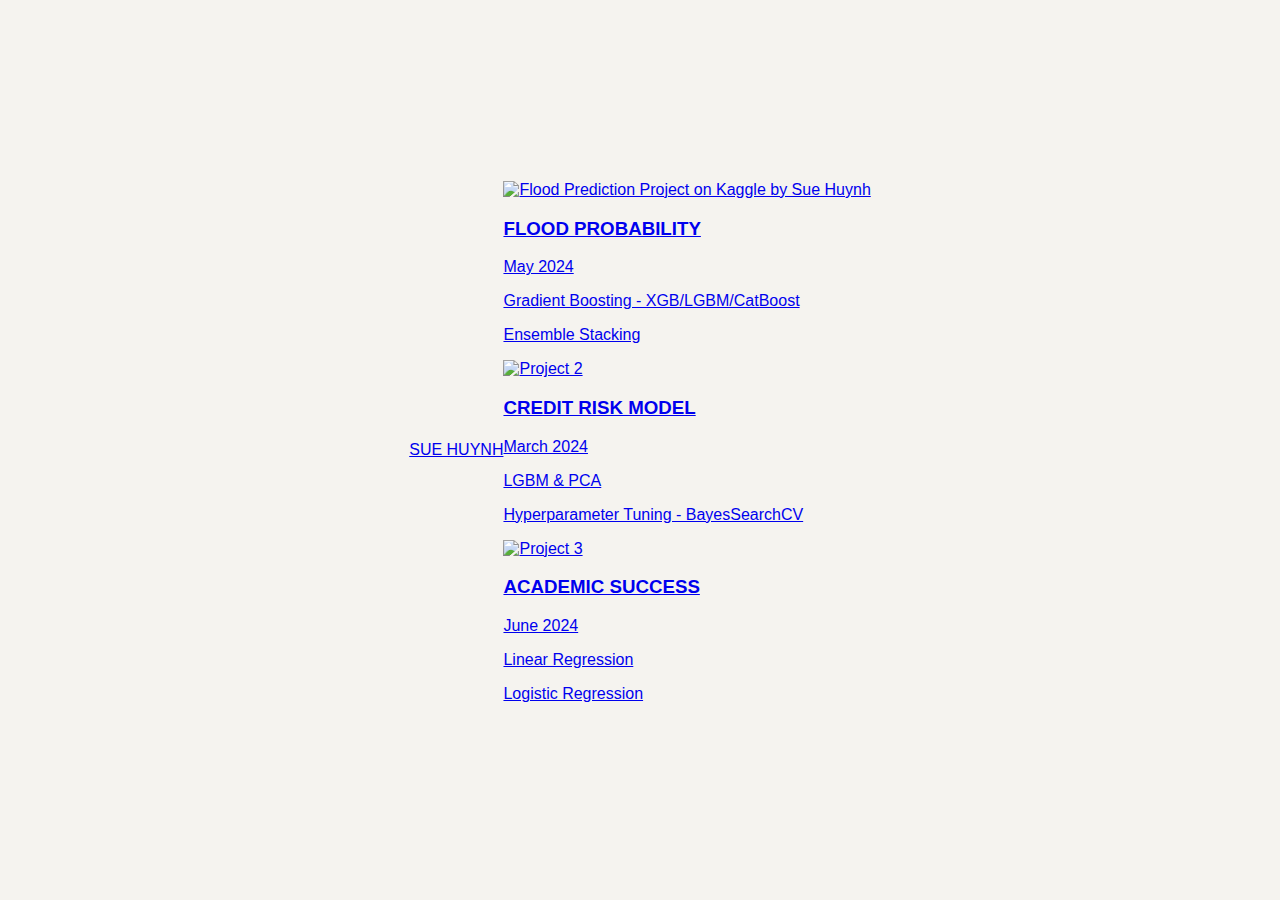
==== mlai.html @ 5f2909fc "Create mlai.html" ====
<!DOCTYPE html>
<html lang="en">
<head>
    <meta charset="UTF-8">
    <meta name="viewport" content="width=device-width, initial-scale=1.0">
    <title>Machine Learning and AI Projects</title>
    <link rel="stylesheet" href="styles.css">
</head>
<body>
    <div class="menubar">
        <a href="index.html">SUE HUYNH</a>
    </div>
    <div class="gallery-container">
        <div class="gallery">
            <a href="https://github.com/suehuynh/flood-prediction" class="gallery-item">
                <img src="https://i.pinimg.com/736x/36/99/13/369913ed947d48237146e67c8697c2a4.jpg" alt="Flood Prediction Project on Kaggle by Sue Huynh">
                <div class="description">
                    <h3>FLOOD PROBABILITY</h3>
                    <div class="sub">
                      <p>May 2024</p>
                    </div>
                    <p>Gradient Boosting - XGB/LGBM/CatBoost</p>
                    <p>Ensemble Stacking</p>
                </div>
            </a>
            <a href="https://github.com/suehuynh/credit-model" class="gallery-item">
                <img src="https://i.pinimg.com/736x/c0/5f/2f/c05f2f0137d3cc4fe566937f58c16d6b.jpg" alt="Project 2">
                <div class="description">
                    <h3>CREDIT RISK MODEL</h3>
                    <div class="sub">
                      <p>March 2024</p>
                    </div>
                    <p>LGBM & PCA</p>
                    <p>Hyperparameter Tuning - BayesSearchCV</p>
                </div>
            </a>
            <a href="https://www.kaggle.com/competitions/playground-series-s4e6" class="gallery-item">
                <img src="https://i.pinimg.com/736x/4c/a5/94/4ca594ff9d8ff530d65f75976aa0fe45.jpg" alt="Project 3">
                <div class="description">
                    <h3>ACADEMIC SUCCESS</h3>
                    <div class="sub">
                      <p>June 2024</p>
                    </div>
                    <p>Linear Regression</p>
                    <p>Logistic Regression</p>
                </div>
            </a>
        </div>
    </div>
</body>
</html>
---- styles.css ----
body {
    margin: 0;
    padding: 0;
    font-family: Arial, sans-serif;
    background-color: #f5f3ef;
    display: flex;
    justify-content: center;
    align-items: center;
    height: 100vh;
}

.container {
    text-align: center;
}

h1 {
    font-size: 6em;
    margin: 0;
    color: #000;
    transition: transform 0.3s;
    display: inline-block;
    position: relative;
}

.subtitle {
    font-size: 1.2em;
    color: #666;
    margin: 20px 0 60px;
}

.h1-link {
    text-decoration: none;
    color: inherit;
    display: inline-block;
    position: relative; /* Ensure the ::after is positioned relative to the link */
}

.h1-link::after {
    content: "";
    position: absolute;
    left: 0;
    right: 0;
    bottom: -5px; /* Adjust this value to set the distance between text and underline */
    height: 2px;
    background-color: #000;
    transform: scaleX(0);
    transform-origin: bottom left;
    transition: transform 0.3s ease;
}

.h1-link:hover::after {
    transform: scaleX(1);
}

.h1-link:hover h1 {
    transform: scale(1.1); /* Zoom to 110% */
}

.button-container {
    display: flex;
    justify-content: center;
    gap: 40px;
}

.button {
    display: inline-block;
    padding: 15px 30px;
    font-size: 1em;
    color: #000;
    text-decoration: none;
    border: 2px solid #000;
    border-radius: 10px;
    transition: background-color 0.3s, color 0.3s;
}

.button:hover {
    background-color: #000;
    color: #F4F1EB;
}
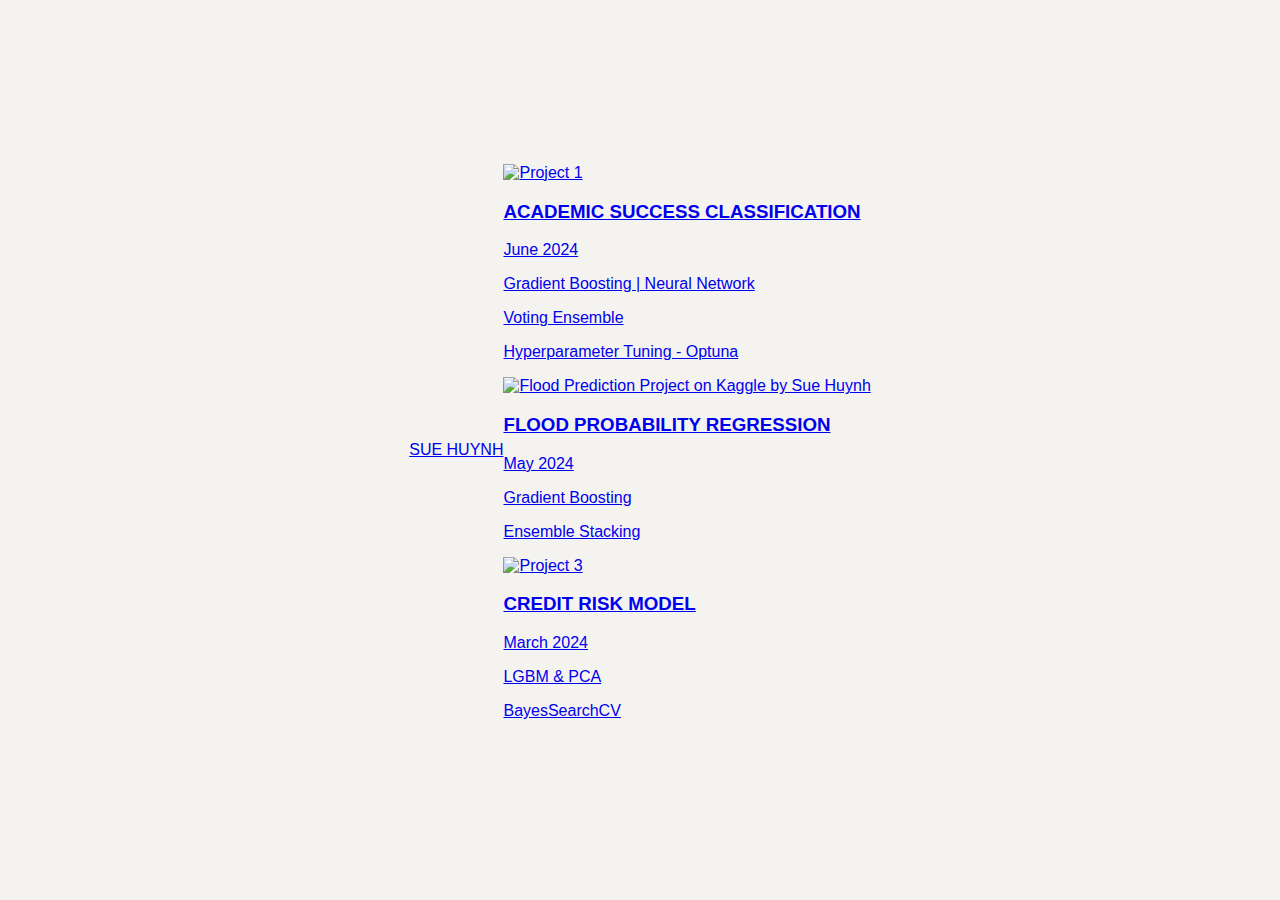
==== commit 41897e5a: "Update mlai.html" ====
--- a/mlai.html
+++ b/mlai.html
@@ -12,37 +12,40 @@
     </div>
     <div class="gallery-container">
         <div class="gallery">
+          <a href="https://github.com/suehuynh/academic-success-s4e6/" class="gallery-item">
+                <img src="https://i.pinimg.com/736x/4c/a5/94/4ca594ff9d8ff530d65f75976aa0fe45.jpg" alt="Project 1">
+                <div class="description">
+                    <h3>ACADEMIC SUCCESS CLASSIFICATION</h3>
+                    <div class="sub">
+                      <p>June 2024</p>
+                    </div>
+                    <p>Gradient Boosting | Neural Network</p>
+                    <p>Voting Ensemble</p>
+                    <p>Hyperparameter Tuning - Optuna</p>
+                </div>
+            </a>
             <a href="https://github.com/suehuynh/flood-prediction" class="gallery-item">
                 <img src="https://i.pinimg.com/736x/36/99/13/369913ed947d48237146e67c8697c2a4.jpg" alt="Flood Prediction Project on Kaggle by Sue Huynh">
                 <div class="description">
-                    <h3>FLOOD PROBABILITY</h3>
+                    <h3>FLOOD PROBABILITY REGRESSION</h3>
                     <div class="sub">
                       <p>May 2024</p>
                     </div>
-                    <p>Gradient Boosting - XGB/LGBM/CatBoost</p>
+                    <p>Gradient Boosting</p>
                     <p>Ensemble Stacking</p>
                 </div>
             </a>
-            <a href="https://github.com/suehuynh/credit-model" class="gallery-item">
-                <img src="https://i.pinimg.com/736x/c0/5f/2f/c05f2f0137d3cc4fe566937f58c16d6b.jpg" alt="Project 2">
+            
+            
+          <a href="https://github.com/suehuynh/credit-model" class="gallery-item">
+                <img src="https://i.pinimg.com/736x/c0/5f/2f/c05f2f0137d3cc4fe566937f58c16d6b.jpg" alt="Project 3">
                 <div class="description">
                     <h3>CREDIT RISK MODEL</h3>
                     <div class="sub">
                       <p>March 2024</p>
                     </div>
                     <p>LGBM & PCA</p>
-                    <p>Hyperparameter Tuning - BayesSearchCV</p>
-                </div>
-            </a>
-            <a href="https://www.kaggle.com/competitions/playground-series-s4e6" class="gallery-item">
-                <img src="https://i.pinimg.com/736x/4c/a5/94/4ca594ff9d8ff530d65f75976aa0fe45.jpg" alt="Project 3">
-                <div class="description">
-                    <h3>ACADEMIC SUCCESS</h3>
-                    <div class="sub">
-                      <p>June 2024</p>
-                    </div>
-                    <p>Linear Regression</p>
-                    <p>Logistic Regression</p>
+                    <p>BayesSearchCV</p>
                 </div>
             </a>
         </div>
